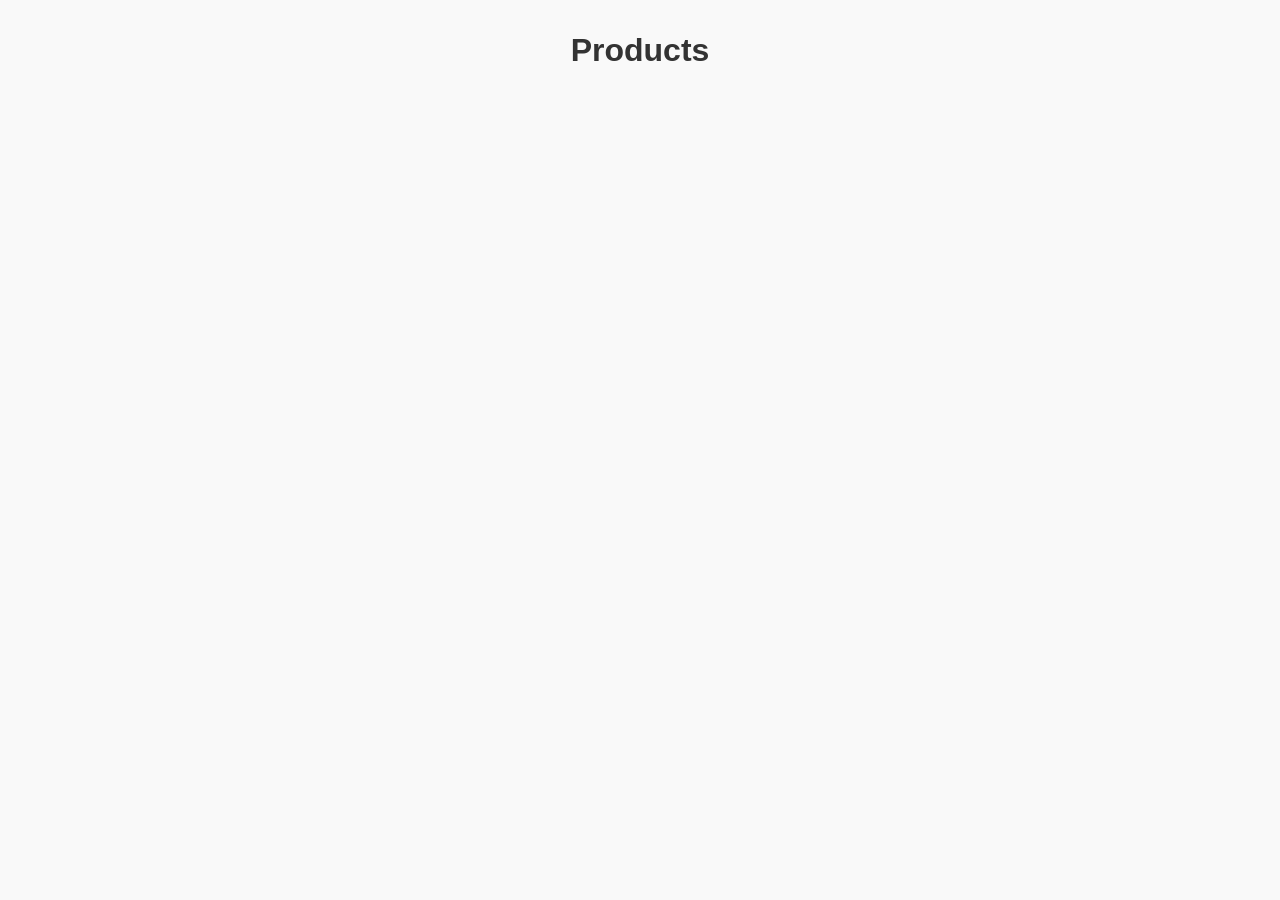
==== index.html @ 18210c3e "Added an empty featureless product page for now. As well as basic file structure." ====
<!doctype html>
<html lang="en">
<head>
  <meta charset="utf-8" />
  <meta name="viewport" content="width=device-width, initial-scale=1" />
  <title>Products</title>
  <link rel="stylesheet" href="styles.css">
</head>
<body>
  <main id="app">
    <h1>Products</h1>
    <div id="products"></div>
  </main>
  <script src="app.js" defer></script>
</body>
</html>
---- styles.css ----
body { font-family: Arial, sans-serif; margin: 2rem; background: #f9f9f9; color: #222; }
h1 { color: #333; margin: 0; text-align: center; }
#products { margin-top: 1rem; text-align: center; }
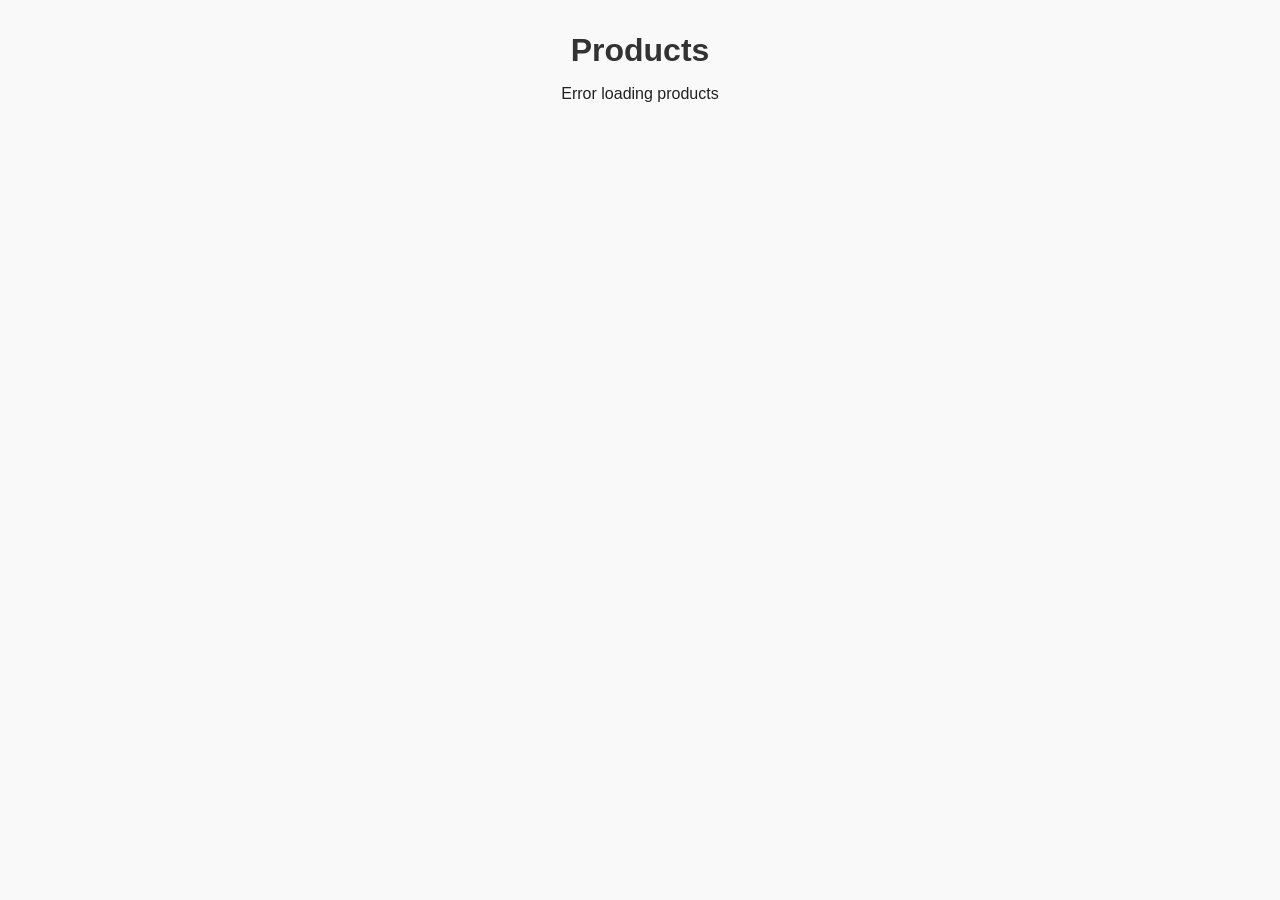
==== commit 00bf53fc: "show products from database with add to cart" ====
--- a/index.html
+++ b/index.html
@@ -11,6 +11,6 @@
     <h1>Products</h1>
     <div id="products"></div>
   </main>
-  <script src="app.js" defer></script>
+<script type="module" src="app.js"></script>
 </body>
 </html>
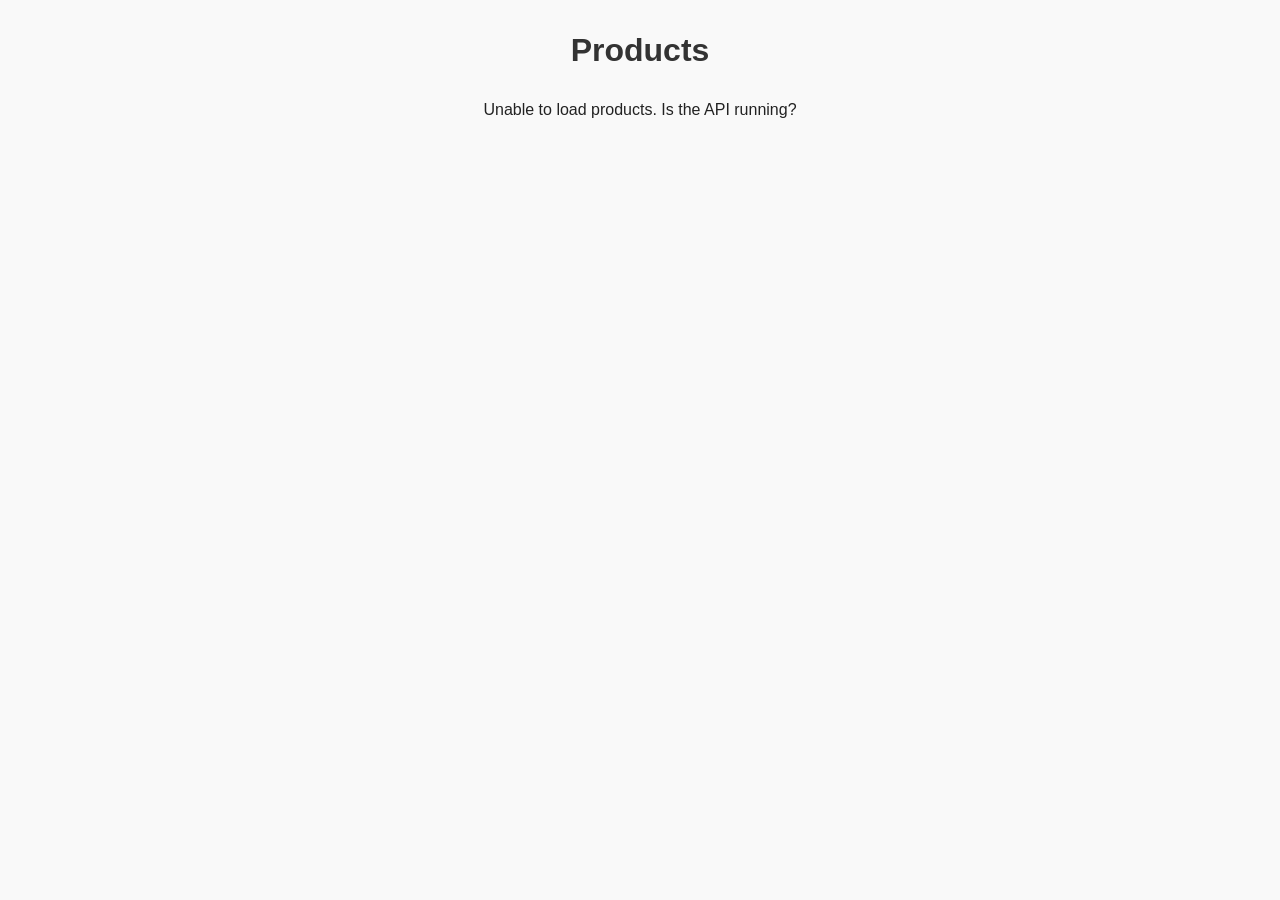
==== commit 180be044: "Added simple product rendering" ====
--- a/index.html
+++ b/index.html
@@ -11,6 +11,6 @@
     <h1>Products</h1>
     <div id="products"></div>
   </main>
-<script type="module" src="app.js"></script>
+  <script type="module" src="app.js"></script>
 </body>
 </html>
--- a/styles.css
+++ b/styles.css
@@ -1,3 +1,46 @@
 body { font-family: Arial, sans-serif; margin: 2rem; background: #f9f9f9; color: #222; }
 h1 { color: #333; margin: 0; text-align: center; }
-#products { margin-top: 1rem; text-align: center; }
+#products {
+  margin-top: 1rem;
+  display: flex;
+  flex-direction: column;
+  align-items: center;
+  gap: 12px;
+  text-align: initial;
+}
+
+.product {
+  border: 1px solid #000;
+  padding: 12px;
+  margin: 0;
+  border-radius: 4px;
+  background: #fff;
+  box-sizing: border-box;
+  width: 100%;
+  max-width: 500px;
+  box-shadow: 0 1px 3px rgba(0,0,0,0.06);
+}
+
+.product h2,
+.product .description {
+  text-align: center;
+}
+
+.product .meta {
+  display: flex;
+  gap: 12px;
+  flex-wrap: wrap;
+  justify-content: center;
+  color: #222;
+  font-size: 0.95rem;
+}
+
+.product .meta > div {
+  min-width: 100px;
+  text-align: center;
+}
+
+.product .description {
+  margin-top: 8px;
+  color: #444;
+}
